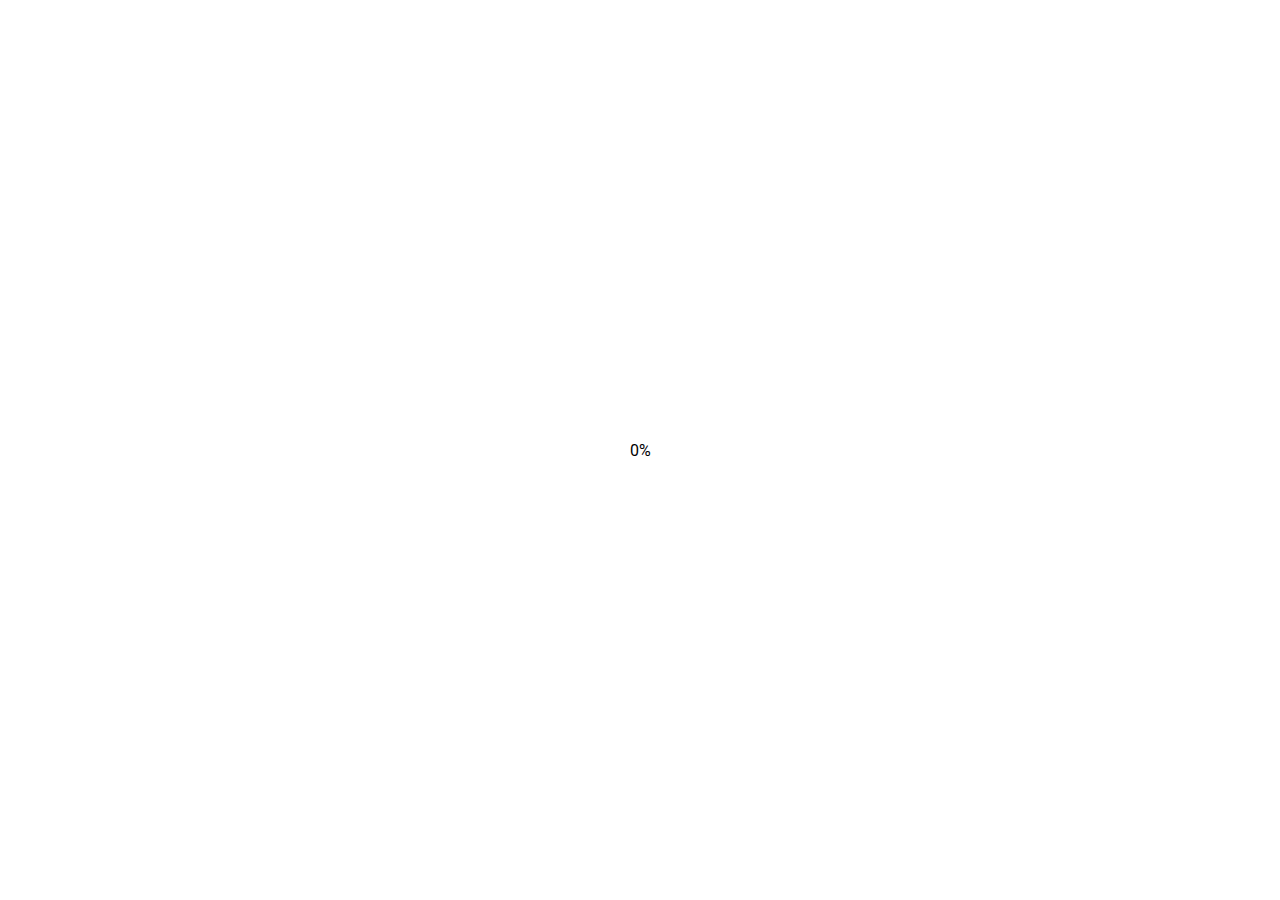
==== blurry-loading/index.html @ 49e41910 "Blurry loading initial commit" ====
<!DOCTYPE html>
<html lang="en">
  <head>
    <meta charset="UTF-8" />
    <meta name="viewport" content="width=device-width, initial-scale=1.0" />
    <link rel="stylesheet" href="style.css" />
    <link
      rel="stylesheet"
      href="https://cdnjs.cloudflare.com/ajax/libs/font-awesome/5.15.3/css/all.min.css"
      integrity="sha512-iBBXm8fW90+nuLcSKlbmrPcLa0OT92xO1BIsZ+ywDWZCvqsWgccV3gFoRBv0z+8dLJgyAHIhR35VZc2oM/gI1w=="
      crossorigin="anonymous"
    />
    <link rel="preconnect" href="https://fonts.gstatic.com" />
    <link
      href="https://fonts.googleapis.com/css2?family=Roboto:ital,wght@0,400;1,700&display=swap"
      rel="stylesheet"
    />
    <title>Blurry Loading</title>
  </head>
  <body>
    <section class="bg">
      <div class="loading-text">0%</div>
    </section>
    <script src="script.js"></script>
  </body>
</html>
---- blurry-loading/style.css ----
* {
  box-sizing: border-box;
}

body {
  font-family: 'Roboto', sans-serif;
  display: flex;
  flex-direction: column;
  align-items: center;
  justify-content: center;
  height: 100vh;
  overflow: hidden;
  margin: 0;
}
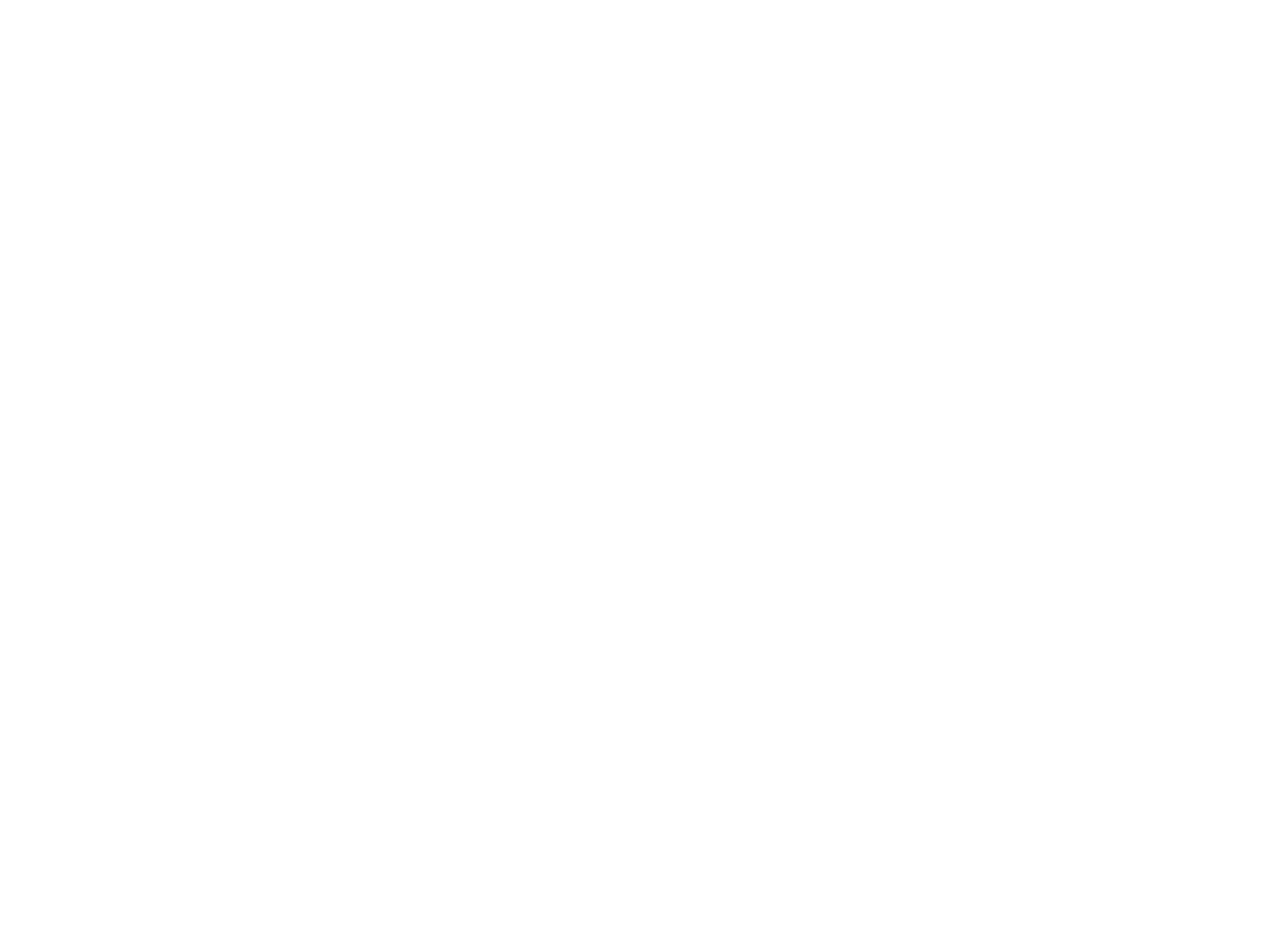
==== commit 05d7e2ca: "Styling for blurry effect" ====
--- a/blurry-loading/index.html
+++ b/blurry-loading/index.html
@@ -10,17 +10,11 @@
       integrity="sha512-iBBXm8fW90+nuLcSKlbmrPcLa0OT92xO1BIsZ+ywDWZCvqsWgccV3gFoRBv0z+8dLJgyAHIhR35VZc2oM/gI1w=="
       crossorigin="anonymous"
     />
-    <link rel="preconnect" href="https://fonts.gstatic.com" />
-    <link
-      href="https://fonts.googleapis.com/css2?family=Roboto:ital,wght@0,400;1,700&display=swap"
-      rel="stylesheet"
-    />
     <title>Blurry Loading</title>
   </head>
   <body>
-    <section class="bg">
-      <div class="loading-text">0%</div>
-    </section>
+    <section class="bg"></section>
+    <div class="loading-text">0%</div>
     <script src="script.js"></script>
   </body>
 </html>
--- a/blurry-loading/style.css
+++ b/blurry-loading/style.css
@@ -1,14 +1,32 @@
+@import url('https://fonts.googleapis.com/css2?family=Ubuntu&display=swap');
+
 * {
   box-sizing: border-box;
 }
 
 body {
-  font-family: 'Roboto', sans-serif;
+  font-family: 'Ubuntu', sans-serif;
   display: flex;
-  flex-direction: column;
   align-items: center;
   justify-content: center;
   height: 100vh;
   overflow: hidden;
   margin: 0;
 }
+
+.bg {
+  background: url('https://source.unsplash.com/user/erondu/1600x900') no-repeat
+    center center/cover;
+  position: absolute;
+  top: -30px;
+  left: -30px;
+  width: calc(100vw + 60px);
+  height: calc(100vh + 60px);
+  z-index: -1;
+  filter: blur(0);
+}
+
+.loading-text {
+  font-size: 50px;
+  color: #fff;
+}
